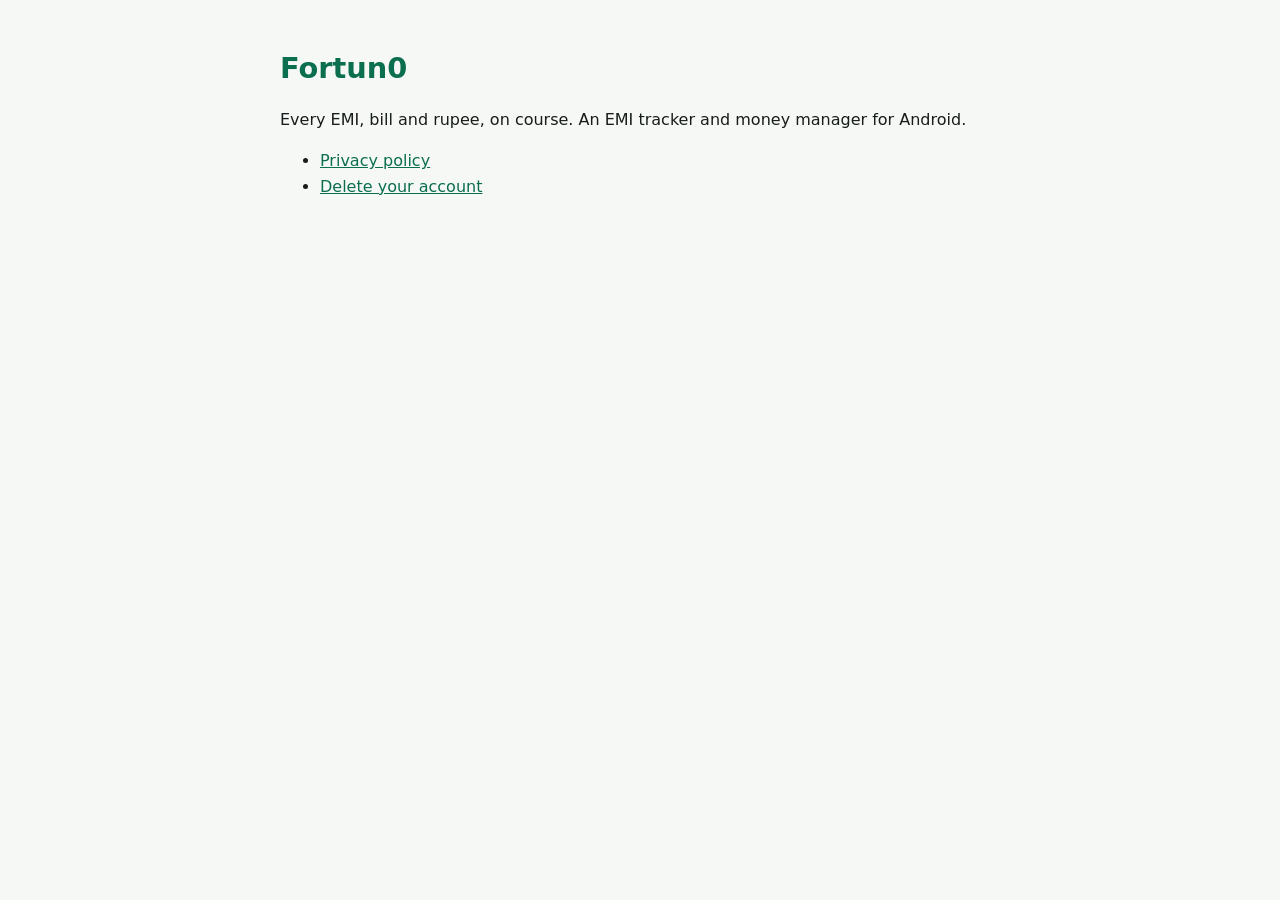
==== public/index.html @ 0160e321 "Fortun0: EMI tracker and money manager for Android Native Kotlin and Jetpack Compose app with an off" ====
<!doctype html>
<html lang="en">
<head>
<meta charset="utf-8">
<meta name="viewport" content="width=device-width, initial-scale=1">
<title>Fortun0</title>
<link rel="stylesheet" href="style.css">
</head>
<body>
<main>
<h1>Fortun0</h1>
<p>Every EMI, bill and rupee, on course. An EMI tracker and money manager for Android.</p>
<ul>
  <li><a href="privacy.html">Privacy policy</a></li>
  <li><a href="delete-account.html">Delete your account</a></li>
</ul>
</main>
</body>
</html>
---- public/style.css ----
:root { color-scheme: light dark; }
body {
  margin: 0;
  font: 16px/1.6 system-ui, -apple-system, "Segoe UI", Roboto, sans-serif;
  background: #f6f8f6;
  color: #171d1a;
}
main { max-width: 720px; margin: 0 auto; padding: 32px 20px 64px; }
h1 { font-size: 1.8rem; line-height: 1.25; color: #0b6e4f; }
h2 { font-size: 1.15rem; margin-top: 2rem; }
a { color: #0b6e4f; }
.muted { color: #5b635e; }
table { width: 100%; border-collapse: collapse; display: block; overflow-x: auto; }
th, td { text-align: left; vertical-align: top; padding: 8px 10px; border-bottom: 1px solid #d5dcd7; }
@media (prefers-color-scheme: dark) {
  body { background: #0f1412; color: #e0e4e0; }
  h1, a { color: #7fddb6; }
  .muted { color: #bfc9c3; }
  th, td { border-bottom-color: #333b37; }
}
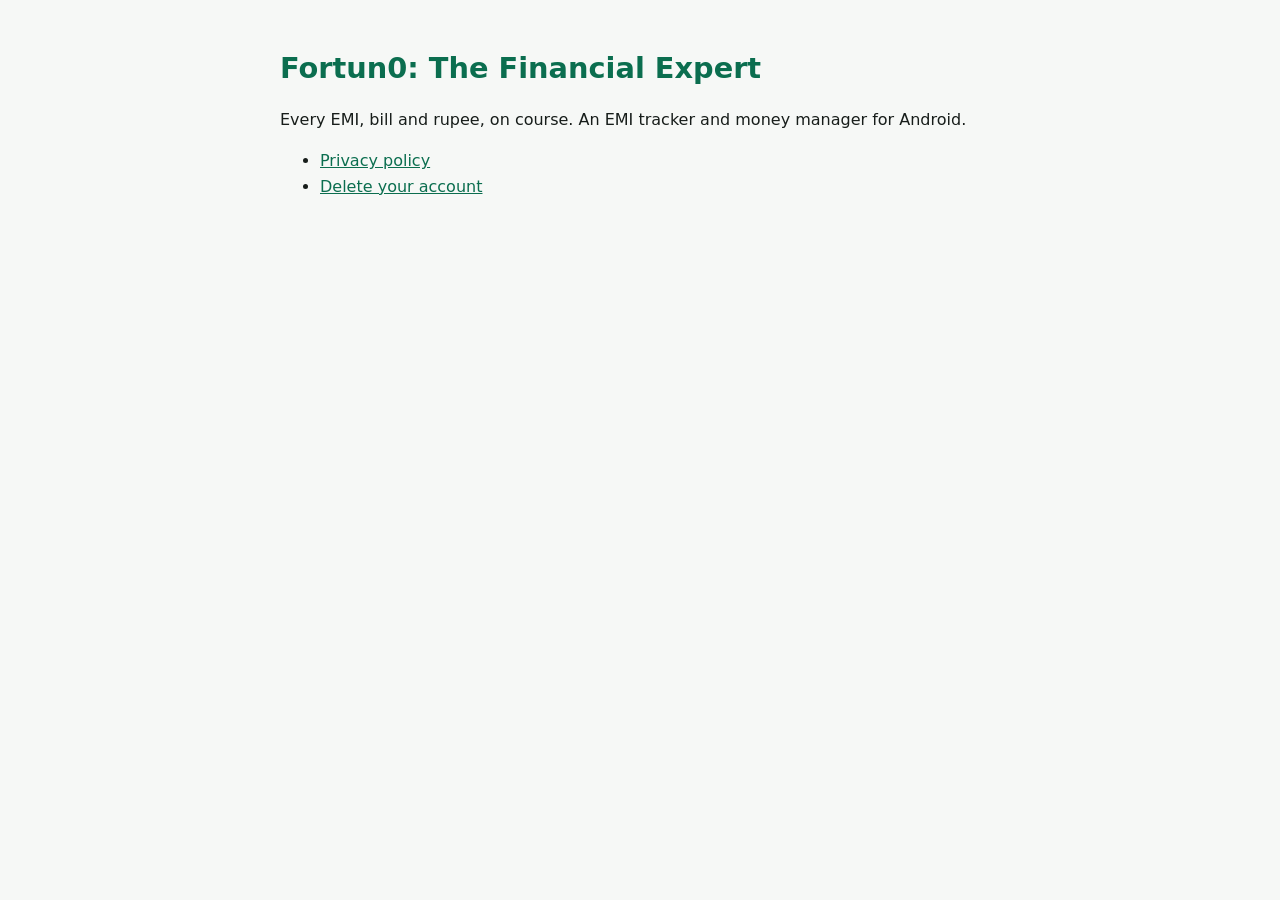
==== commit 03b9a33b: "Merge branch 'main' into premium" ====
--- a/public/index.html
+++ b/public/index.html
@@ -3,12 +3,12 @@
 <head>
 <meta charset="utf-8">
 <meta name="viewport" content="width=device-width, initial-scale=1">
-<title>Fortun0</title>
+<title>Fortun0: The Financial Expert</title>
 <link rel="stylesheet" href="style.css">
 </head>
 <body>
 <main>
-<h1>Fortun0</h1>
+<h1>Fortun0: The Financial Expert</h1>
 <p>Every EMI, bill and rupee, on course. An EMI tracker and money manager for Android.</p>
 <ul>
   <li><a href="privacy.html">Privacy policy</a></li>
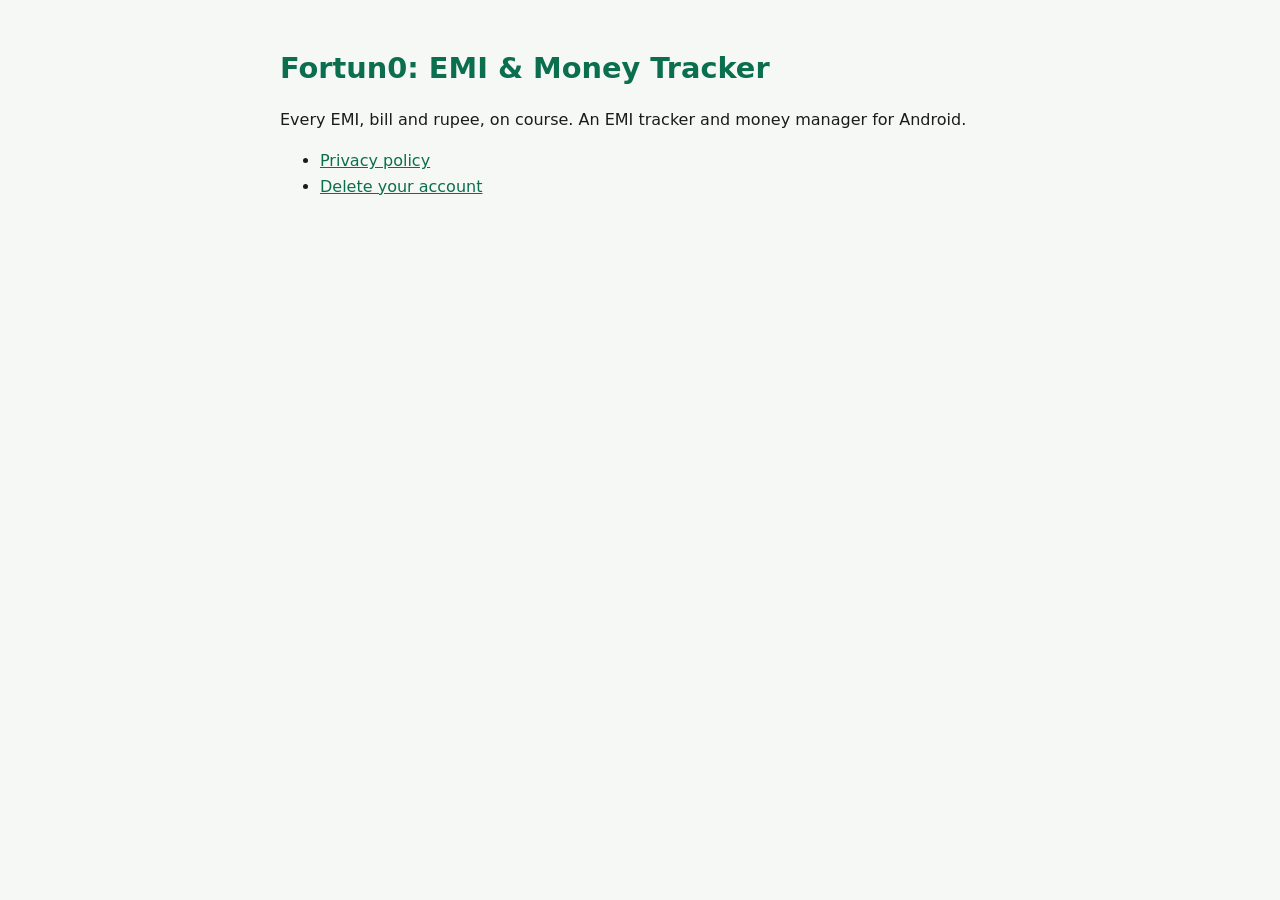
==== commit 3bd412d9: "Merge branch 'main' into premium" ====
--- a/public/index.html
+++ b/public/index.html
@@ -3,12 +3,12 @@
 <head>
 <meta charset="utf-8">
 <meta name="viewport" content="width=device-width, initial-scale=1">
-<title>Fortun0: The Financial Expert</title>
+<title>Fortun0: EMI & Money Tracker</title>
 <link rel="stylesheet" href="style.css">
 </head>
 <body>
 <main>
-<h1>Fortun0: The Financial Expert</h1>
+<h1>Fortun0: EMI & Money Tracker</h1>
 <p>Every EMI, bill and rupee, on course. An EMI tracker and money manager for Android.</p>
 <ul>
   <li><a href="privacy.html">Privacy policy</a></li>
